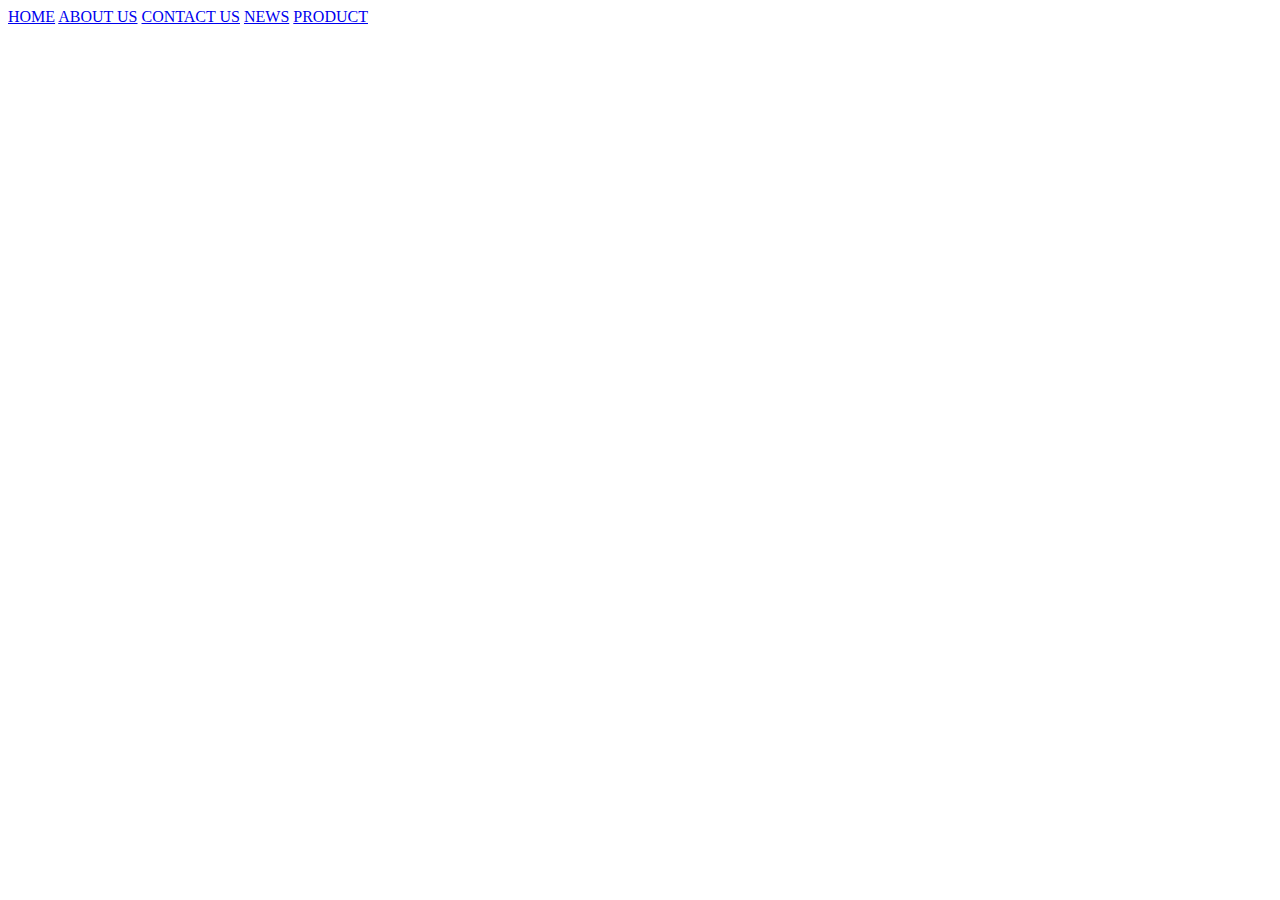
==== about.html @ 88f74530 "feature signup working" ====
<!DOCTYPE html>
<html lang="en">
<head>
    <meta charset="UTF-8">
    <meta name="viewport" content="width=device-width, initial-scale=1.0">
    <title>Document</title>
</head>
<body>
    <a href="index.html">HOME</a>
    <a href="about.html">ABOUT US</a>
    <a href="contact.html">CONTACT US</a>
    <a href="news.html">NEWS</a>
    <a href="product.html">PRODUCT</a>
    
</body>
</html>
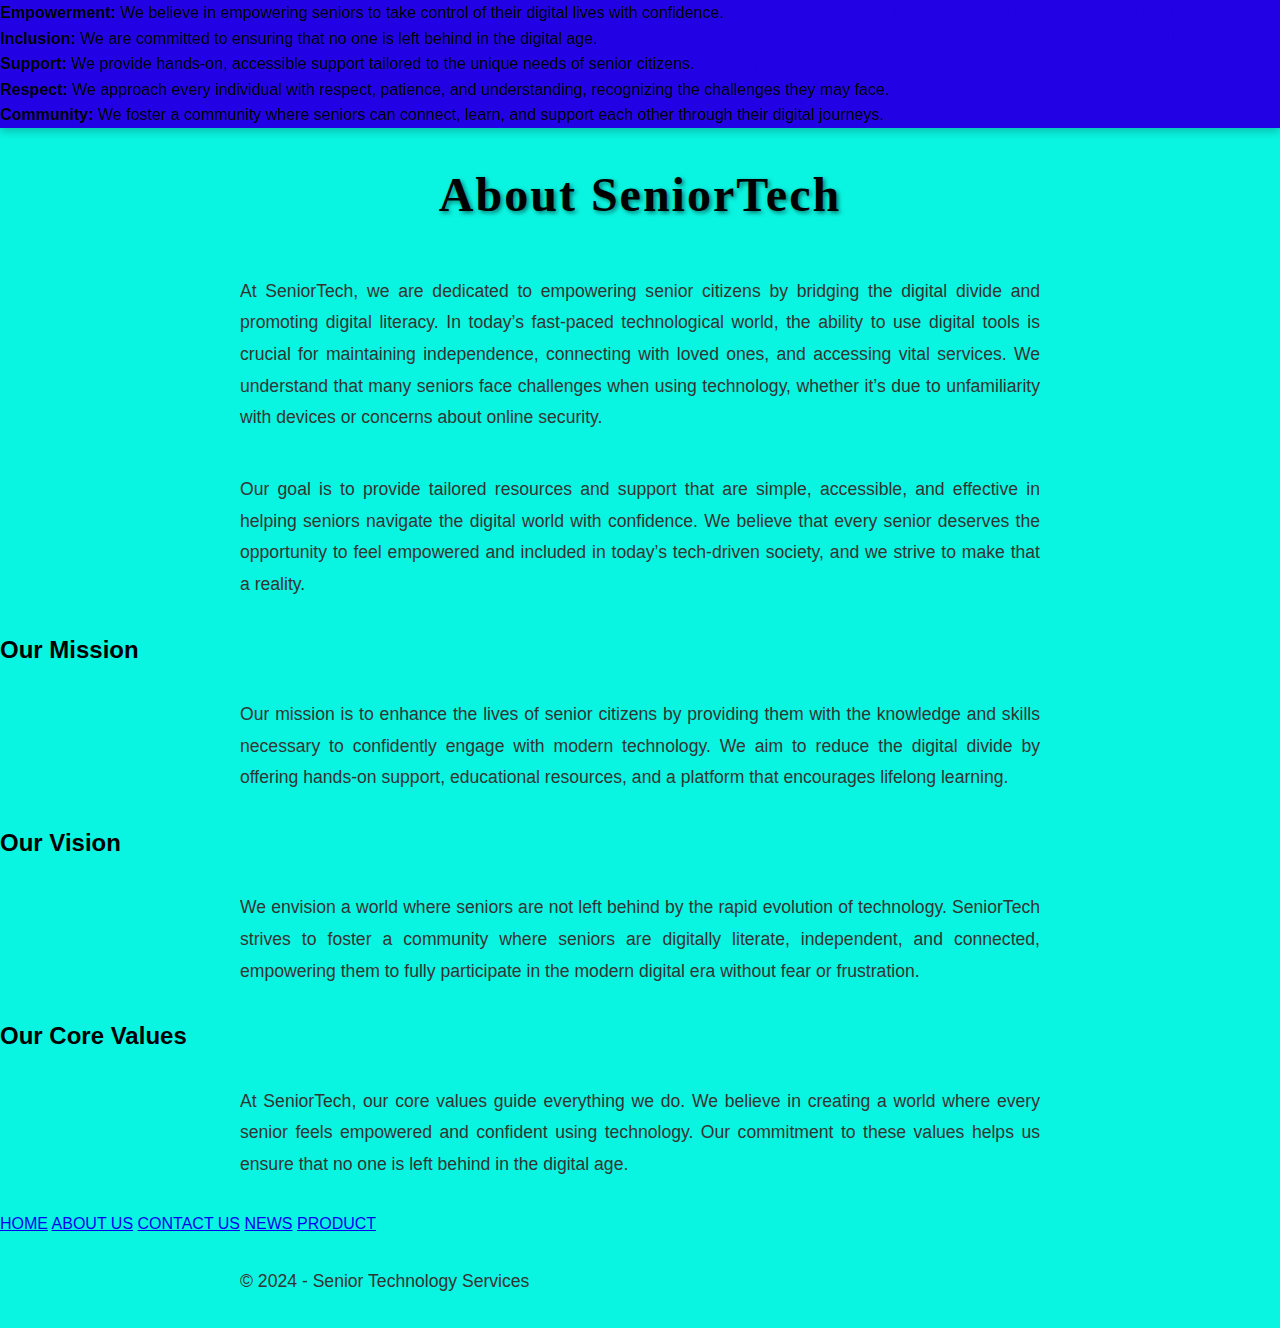
==== commit 99897597: "https://github.com/fezokuhlecele/Fezzokuhle-Cele-Wede5020-POE-PART-2" ====
--- a/about.html
+++ b/about.html
@@ -4,13 +4,107 @@
     <meta charset="UTF-8">
     <meta name="viewport" content="width=device-width, initial-scale=1.0">
     <title>Document</title>
+    <link rel="stylesheet" href="styles.css">
 </head>
 <body>
+
+
+    body {
+        font-family: Arial, sans-serif;
+        line-height: 1.6;
+        background-color: #f4f4f4;
+        margin: 0;
+        padding: 0;
+    }
+    .container {
+        max-width: 1100px;
+        margin: 0 auto;
+        padding: 20px;
+        background-color: white;
+        box-shadow: 0 4px 8px rgba(0, 0, 0, 0.1);
+    }
+    h1 {
+        color: #333;
+        font-size: 36px;
+    }
+    p {
+        font-size: 18px;
+        color: #555;
+        margin-bottom: 20px;
+    }
+    .mission, .vision, .values {
+        margin-top: 30px;
+    }
+    .mission h2, .vision h2, .values h2 {
+        font-size: 28px;
+        color: #4CAF50;
+    }
+    ul {
+        list-style-type: none;
+        padding: 0;
+    }
+    ul li {
+        margin-bottom: 10px;
+        font-size: 18px;
+        color: #555;
+    }
+</style>
+</head>
+<body>
+
+<div class="container">
+    <h1>About SeniorTech</h1>
+    <p>
+        At SeniorTech, we are dedicated to empowering senior citizens by bridging the digital divide and promoting digital literacy. 
+        In today’s fast-paced technological world, the ability to use digital tools is crucial for maintaining independence, connecting with loved ones, and accessing vital services. 
+        We understand that many seniors face challenges when using technology, whether it’s due to unfamiliarity with devices or concerns about online security.
+    </p>
+    <p>
+        Our goal is to provide tailored resources and support that are simple, accessible, and effective in helping seniors navigate the digital world with confidence. 
+        We believe that every senior deserves the opportunity to feel empowered and included in today’s tech-driven society, and we strive to make that a reality.
+    </p>
+
+    <div class="mission">
+        <h2>Our Mission</h2>
+        <p>
+            Our mission is to enhance the lives of senior citizens by providing them with the knowledge and skills necessary to confidently engage with modern technology. 
+            We aim to reduce the digital divide by offering hands-on support, educational resources, and a platform that encourages lifelong learning.
+        </p>
+    </div>
+
+    <div class="vision">
+        <h2>Our Vision</h2>
+        <p>
+            We envision a world where seniors are not left behind by the rapid evolution of technology. 
+            SeniorTech strives to foster a community where seniors are digitally literate, independent, and connected, 
+            empowering them to fully participate in the modern digital era without fear or frustration.
+        </p>
+    </div>
+
+    <div class="values">
+        <h2>Our Core Values</h2>
+        <p>
+            At SeniorTech, our core values guide everything we do. We believe in creating a world where every senior feels empowered and confident using technology. Our commitment to these values helps us ensure that no one is left behind in the digital age.
+        </p>
+        <ul>
+            <li><strong>Empowerment:</strong> We believe in empowering seniors to take control of their digital lives with confidence.</li>
+            <li><strong>Inclusion:</strong> We are committed to ensuring that no one is left behind in the digital age.</li>
+            <li><strong>Support:</strong> We provide hands-on, accessible support tailored to the unique needs of senior citizens.</li>
+            <li><strong>Respect:</strong> We approach every individual with respect, patience, and understanding, recognizing the challenges they may face.</li>
+            <li><strong>Community:</strong> We foster a community where seniors can connect, learn, and support each other through their digital journeys.</li>
+        </ul>
+    </div>
+</div>
+
+</body>
+</html>
+
     <a href="index.html">HOME</a>
     <a href="about.html">ABOUT US</a>
     <a href="contact.html">CONTACT US</a>
     <a href="news.html">NEWS</a>
     <a href="product.html">PRODUCT</a>
-    
-</body>
-</html>+
+    <div class="footer">
+        <p>&copy; 2024 - Senior Technology Services</p>
+    </div>--- a/styles.css
+++ b/styles.css
@@ -0,0 +1,75 @@
+body {
+    background-color: rgb(10, 245, 225);
+    font-family: 'Lucida Sans', 'Lucida Sans Regular', 'Lucida Grande', 'Segoe UI', Tahoma, Geneva, Verdana, sans-serif;
+    margin: 0;
+    padding: 0;
+    line-height: 1.6;
+}
+
+/* Header Styling */
+h1 {
+    color: black;
+    text-align: center;
+    font-family: 'Lucida Handwriting', cursive;
+    margin-top: 80px;
+    letter-spacing: 2px;
+    text-shadow: 2px 2px 4px rgba(0, 0, 0, 0.5);
+    font-size: 3em;
+}
+
+/* Paragraph Styling */
+p {
+    font-family: inherit;
+    color: #333;
+    margin: 20px auto;
+    padding: 10px;
+    max-width: 800px;
+    line-height: 1.8;
+    font-size: 1.1em;
+    text-align: justify;
+}
+
+/* Navigation Menu Styling */
+ul {
+    list-style: none;
+    margin: 0;
+    padding: 0;
+    overflow: hidden;
+    background-color: rgba(34, 0, 228, 0.993);
+    position: fixed;
+    top: 0;
+    width: 100%;
+    box-shadow: 0 4px 8px rgba(0, 0, 0, 0.2);
+    z-index: 9999;
+}
+
+li {
+    float: left;
+}
+
+li a {
+    display: block;
+    color: #fff;
+    text-align: center;
+    padding: 14px 20px;
+    text-decoration: none;
+    font-size: 1.2em;
+    transition: background-color 0.3s ease-in-out, color 0.3s ease-in-out;
+}
+
+li a:hover {
+    background-color: #000;
+    color: #FFD700;
+}
+
+/* Mobile Responsiveness */
+@media (max-width: 768px) {
+    li {
+        float: none;
+        text-align: center;
+    }
+    
+    li a {
+        padding: 12px 16px;
+    }
+}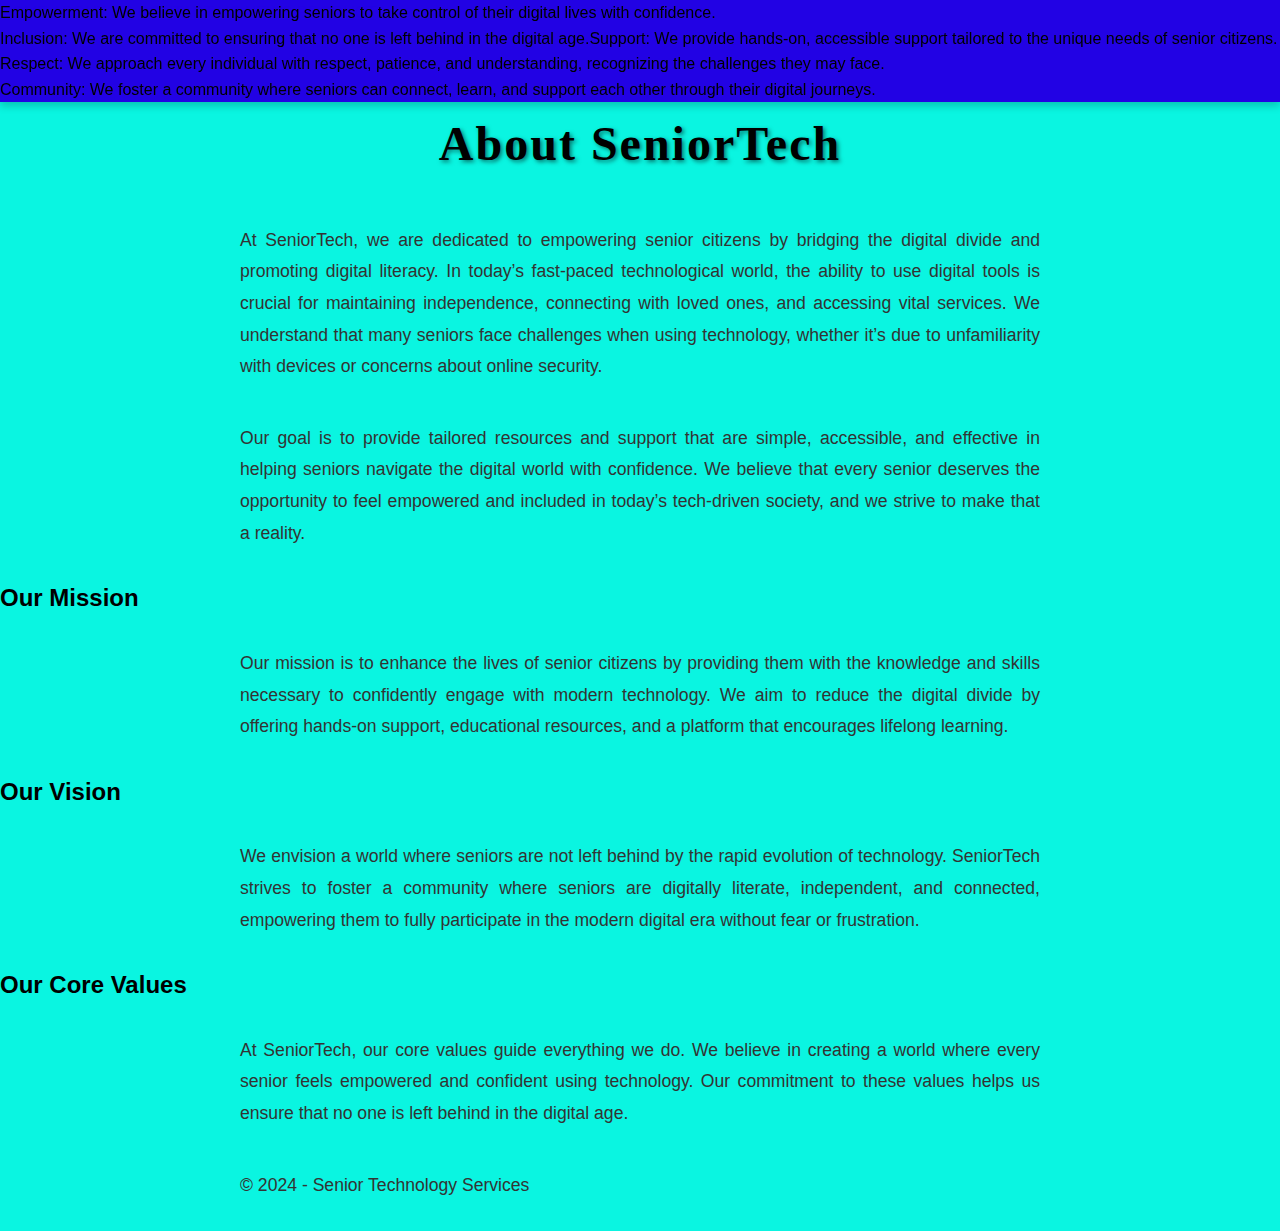
==== commit bc8b4d41: "FIRST commit" ====
--- a/about.html
+++ b/about.html
@@ -3,108 +3,80 @@
 <head>
     <meta charset="UTF-8">
     <meta name="viewport" content="width=device-width, initial-scale=1.0">
-    <title>Document</title>
+
+    <!-- SEO Meta Tags -->
+    <title>About SeniorTech - Empowering Seniors with Digital Literacy</title>
+    <meta name="description" content="SeniorTech aims to bridge the digital divide for seniors by providing accessible digital literacy training, empowering them to confidently navigate technology.">
+    <meta name="keywords" content="SeniorTech, digital literacy for seniors, technology support, senior citizen empowerment, digital inclusion">
+    <meta name="author" content="Senior Technology Services">
+
+    <!-- CSS Link -->
     <link rel="stylesheet" href="styles.css">
 </head>
+
 <body>
 
+    <!-- Navigation Links -->
+    <nav>
+        <a href="index.html">HOME</a>
+        <a href="about.html">ABOUT US</a>
+        <a href="contact.html">CONTACT US</a>
+        <a href="news.html">NEWS</a>
+        <a href="product.html">PRODUCT</a>
+    </nav>
 
-    body {
-        font-family: Arial, sans-serif;
-        line-height: 1.6;
-        background-color: #f4f4f4;
-        margin: 0;
-        padding: 0;
-    }
-    .container {
-        max-width: 1100px;
-        margin: 0 auto;
-        padding: 20px;
-        background-color: white;
-        box-shadow: 0 4px 8px rgba(0, 0, 0, 0.1);
-    }
-    h1 {
-        color: #333;
-        font-size: 36px;
-    }
-    p {
-        font-size: 18px;
-        color: #555;
-        margin-bottom: 20px;
-    }
-    .mission, .vision, .values {
-        margin-top: 30px;
-    }
-    .mission h2, .vision h2, .values h2 {
-        font-size: 28px;
-        color: #4CAF50;
-    }
-    ul {
-        list-style-type: none;
-        padding: 0;
-    }
-    ul li {
-        margin-bottom: 10px;
-        font-size: 18px;
-        color: #555;
-    }
-</style>
-</head>
-<body>
+    <!-- Main Content -->
+    <div class="container">
+        <h1>About SeniorTech</h1>
+        <p>
+            At SeniorTech, we are dedicated to empowering senior citizens by bridging the digital divide and promoting digital literacy. 
+            In today’s fast-paced technological world, the ability to use digital tools is crucial for maintaining independence, connecting with loved ones, and accessing vital services. 
+            We understand that many seniors face challenges when using technology, whether it’s due to unfamiliarity with devices or concerns about online security.
+        </p>
+        <p>
+            Our goal is to provide tailored resources and support that are simple, accessible, and effective in helping seniors navigate the digital world with confidence. 
+            We believe that every senior deserves the opportunity to feel empowered and included in today’s tech-driven society, and we strive to make that a reality.
+        </p>
 
-<div class="container">
-    <h1>About SeniorTech</h1>
-    <p>
-        At SeniorTech, we are dedicated to empowering senior citizens by bridging the digital divide and promoting digital literacy. 
-        In today’s fast-paced technological world, the ability to use digital tools is crucial for maintaining independence, connecting with loved ones, and accessing vital services. 
-        We understand that many seniors face challenges when using technology, whether it’s due to unfamiliarity with devices or concerns about online security.
-    </p>
-    <p>
-        Our goal is to provide tailored resources and support that are simple, accessible, and effective in helping seniors navigate the digital world with confidence. 
-        We believe that every senior deserves the opportunity to feel empowered and included in today’s tech-driven society, and we strive to make that a reality.
-    </p>
+        <!-- Mission Section -->
+        <section class="mission">
+            <h2>Our Mission</h2>
+            <p>
+                Our mission is to enhance the lives of senior citizens by providing them with the knowledge and skills necessary to confidently engage with modern technology. 
+                We aim to reduce the digital divide by offering hands-on support, educational resources, and a platform that encourages lifelong learning.
+            </p>
+        </section>
 
-    <div class="mission">
-        <h2>Our Mission</h2>
-        <p>
-            Our mission is to enhance the lives of senior citizens by providing them with the knowledge and skills necessary to confidently engage with modern technology. 
-            We aim to reduce the digital divide by offering hands-on support, educational resources, and a platform that encourages lifelong learning.
-        </p>
+        <!-- Vision Section -->
+        <section class="vision">
+            <h2>Our Vision</h2>
+            <p>
+                We envision a world where seniors are not left behind by the rapid evolution of technology. 
+                SeniorTech strives to foster a community where seniors are digitally literate, independent, and connected, 
+                empowering them to fully participate in the modern digital era without fear or frustration.
+            </p>
+        </section>
+
+        <!-- Core Values Section -->
+        <section class="values">
+            <h2>Our Core Values</h2>
+            <p>
+                At SeniorTech, our core values guide everything we do. We believe in creating a world where every senior feels empowered and confident using technology. Our commitment to these values helps us ensure that no one is left behind in the digital age.
+            </p>
+            <ul>
+                <li>Empowerment: We believe in empowering seniors to take control of their digital lives with confidence.</li>
+                <li>Inclusion: We are committed to ensuring that no one is left behind in the digital age.</li>
+                <li>Support: We provide hands-on, accessible support tailored to the unique needs of senior citizens.</li>
+                <li>Respect: We approach every individual with respect, patience, and understanding, recognizing the challenges they may face.</li>
+                <li>Community: We foster a community where seniors can connect, learn, and support each other through their digital journeys.</li>
+            </ul>
+        </section>
     </div>
 
-    <div class="vision">
-        <h2>Our Vision</h2>
-        <p>
-            We envision a world where seniors are not left behind by the rapid evolution of technology. 
-            SeniorTech strives to foster a community where seniors are digitally literate, independent, and connected, 
-            empowering them to fully participate in the modern digital era without fear or frustration.
-        </p>
-    </div>
-
-    <div class="values">
-        <h2>Our Core Values</h2>
-        <p>
-            At SeniorTech, our core values guide everything we do. We believe in creating a world where every senior feels empowered and confident using technology. Our commitment to these values helps us ensure that no one is left behind in the digital age.
-        </p>
-        <ul>
-            <li><strong>Empowerment:</strong> We believe in empowering seniors to take control of their digital lives with confidence.</li>
-            <li><strong>Inclusion:</strong> We are committed to ensuring that no one is left behind in the digital age.</li>
-            <li><strong>Support:</strong> We provide hands-on, accessible support tailored to the unique needs of senior citizens.</li>
-            <li><strong>Respect:</strong> We approach every individual with respect, patience, and understanding, recognizing the challenges they may face.</li>
-            <li><strong>Community:</strong> We foster a community where seniors can connect, learn, and support each other through their digital journeys.</li>
-        </ul>
-    </div>
-</div>
+    <!-- Footer -->
+    <footer class="footer">
+        <p>&copy; 2024 - Senior Technology Services</p>
+    </footer>
 
 </body>
 </html>
-
-    <a href="index.html">HOME</a>
-    <a href="about.html">ABOUT US</a>
-    <a href="contact.html">CONTACT US</a>
-    <a href="news.html">NEWS</a>
-    <a href="product.html">PRODUCT</a>
-
-    <div class="footer">
-        <p>&copy; 2024 - Senior Technology Services</p>
-    </div>